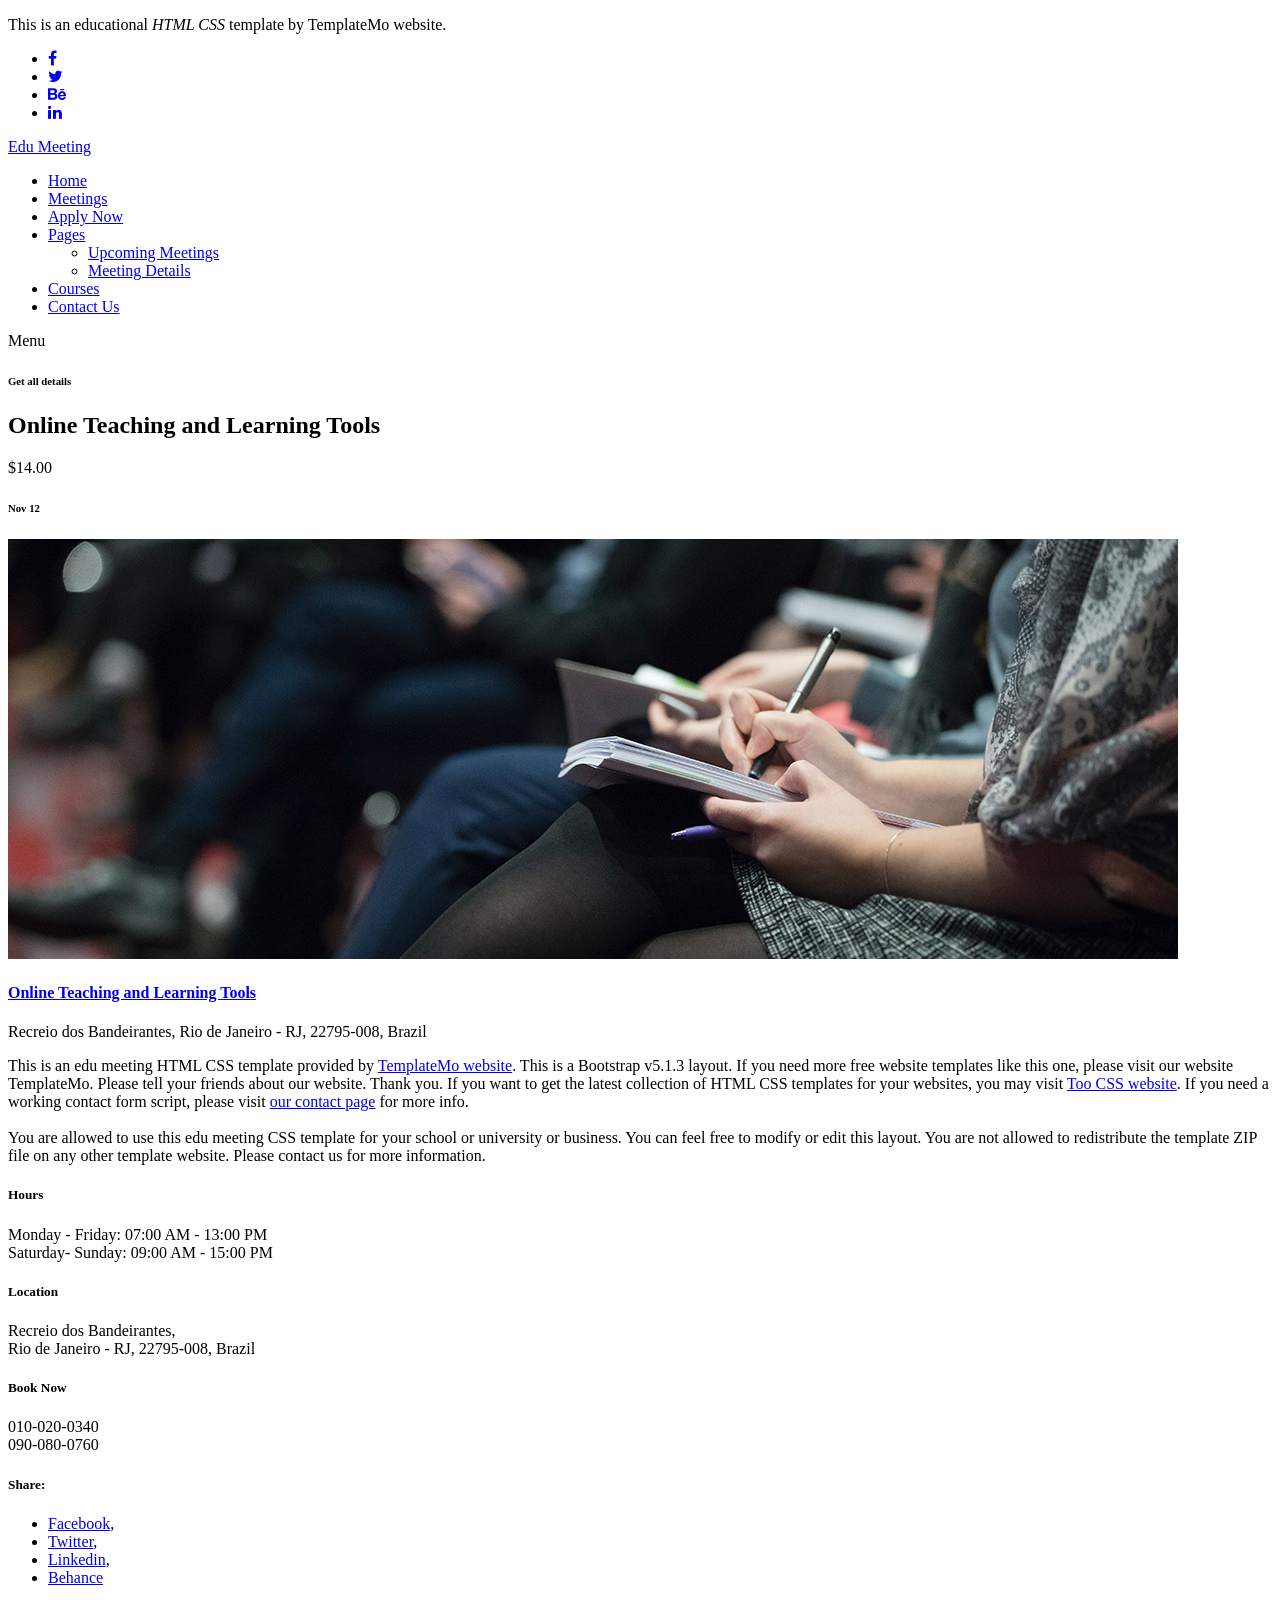
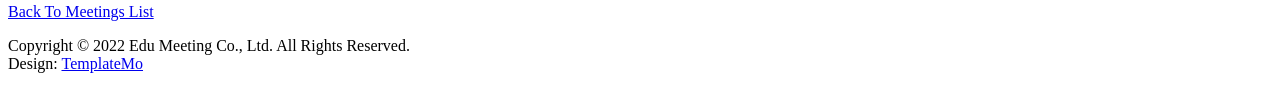
==== meeting-details.html @ 179803a6 "First Commit" ====
<!DOCTYPE html>
<html lang="en">

  <head>

    <meta charset="utf-8">
    <meta name="viewport" content="width=device-width, initial-scale=1, shrink-to-fit=no">
    <meta name="description" content="">
    <meta name="author" content="Template Mo">
    <link href="https://fonts.googleapis.com/css?family=Poppins:100,200,300,400,500,600,700,800,900" rel="stylesheet">

    <title>Education Template - Meeting Detail Page</title>

    <!-- Bootstrap core CSS -->
    <link href="vendor/bootstrap/css/bootstrap.min.css" rel="stylesheet">


    <!-- Additional CSS Files -->
    <link rel="stylesheet" href="assets/css/fontawesome.css">
    <link rel="stylesheet" href="assets/css/templatemo-edu-meeting.css">
    <link rel="stylesheet" href="assets/css/owl.css">
    <link rel="stylesheet" href="assets/css/lightbox.css">
<!--

TemplateMo 569 Edu Meeting

https://templatemo.com/tm-569-edu-meeting

-->
  </head>

<body>

   

  <!-- Sub Header -->
  <div class="sub-header">
    <div class="container">
      <div class="row">
        <div class="col-lg-8 col-sm-8">
          <div class="left-content">
            <p>This is an educational <em>HTML CSS</em> template by TemplateMo website.</p>
          </div>
        </div>
        <div class="col-lg-4 col-sm-4">
          <div class="right-icons">
            <ul>
              <li><a href="#"><i class="fa fa-facebook"></i></a></li>
              <li><a href="#"><i class="fa fa-twitter"></i></a></li>
              <li><a href="#"><i class="fa fa-behance"></i></a></li>
              <li><a href="#"><i class="fa fa-linkedin"></i></a></li>
            </ul>
          </div>
        </div>
      </div>
    </div>
  </div>

  <!-- ***** Header Area Start ***** -->
  <header class="header-area header-sticky">
      <div class="container">
          <div class="row">
              <div class="col-12">
                  <nav class="main-nav">
                      <!-- ***** Logo Start ***** -->
                      <a href="index.html" class="logo">
                          Edu Meeting
                      </a>
                      <!-- ***** Logo End ***** -->
                      <!-- ***** Menu Start ***** -->
                      <ul class="nav">
                          <li><a href="index.html">Home</a></li>
                          <li><a href="meetings.html" class="active">Meetings</a></li>
                          <li><a href="index.html">Apply Now</a></li>
                          <li class="has-sub">
                              <a href="javascript:void(0)">Pages</a>
                              <ul class="sub-menu">
                                  <li><a href="meetings.html">Upcoming Meetings</a></li>
                                  <li><a href="meeting-details.html">Meeting Details</a></li>
                              </ul>
                          </li>
                          <li><a href="index.html">Courses</a></li> 
                          <li><a href="index.html">Contact Us</a></li> 
                      </ul>        
                      <a class='menu-trigger'>
                          <span>Menu</span>
                      </a>
                      <!-- ***** Menu End ***** -->
                  </nav>
              </div>
          </div>
      </div>
  </header>
  <!-- ***** Header Area End ***** -->

  <section class="heading-page header-text" id="top">
    <div class="container">
      <div class="row">
        <div class="col-lg-12">
          <h6>Get all details</h6>
          <h2>Online Teaching and Learning Tools</h2>
        </div>
      </div>
    </div>
  </section>

  <section class="meetings-page" id="meetings">
    <div class="container">
      <div class="row">
        <div class="col-lg-12">
          <div class="row">
            <div class="col-lg-12">
              <div class="meeting-single-item">
                <div class="thumb">
                  <div class="price">
                    <span>$14.00</span>
                  </div>
                  <div class="date">
                    <h6>Nov <span>12</span></h6>
                  </div>
                  <a href="meeting-details.html"><img src="assets/images/single-meeting.jpg" alt=""></a>
                </div>
                <div class="down-content">
                  <a href="meeting-details.html"><h4>Online Teaching and Learning Tools</h4></a>
                  <p>Recreio dos Bandeirantes, Rio de Janeiro - RJ, 22795-008, Brazil</p>
                  <p class="description">
                    This is an edu meeting HTML CSS template provided by <a href="https://templatemo.com/" target="_blank" rel="nofollow">TemplateMo website</a>. This is a Bootstrap v5.1.3 layout. If you need more free website templates like this one, please visit our website TemplateMo. Please tell your friends about our website. Thank you. If you want to get the latest collection of HTML CSS templates for your websites, you may visit <a rel="nofollow" href="https://www.toocss.com/" target="_blank">Too CSS website</a>. If you need a working contact form script, please visit <a href="https://templatemo.com/contact" target="_parent">our contact page</a> for more info.
                    
                    <br><br>You are allowed to use this edu meeting CSS template for your school or university or business. You can feel free to modify or edit this layout. You are not allowed to redistribute the template ZIP file on any other template website. Please contact us for more information.
                  </p>
                  <div class="row">
                    <div class="col-lg-4">
                      <div class="hours">
                        <h5>Hours</h5>
                        <p>Monday - Friday: 07:00 AM - 13:00 PM<br>Saturday- Sunday: 09:00 AM - 15:00 PM</p>
                      </div>
                    </div>
                    <div class="col-lg-4">
                      <div class="location">
                        <h5>Location</h5>
                        <p>Recreio dos Bandeirantes, 
                        <br>Rio de Janeiro - RJ, 22795-008, Brazil</p>
                      </div>
                    </div>
                    <div class="col-lg-4">
                      <div class="book now">
                        <h5>Book Now</h5>
                        <p>010-020-0340<br>090-080-0760</p>
                      </div>
                    </div>
                    <div class="col-lg-12">
                      <div class="share">
                        <h5>Share:</h5>
                        <ul>
                          <li><a href="#">Facebook</a>,</li>
                          <li><a href="#">Twitter</a>,</li>
                          <li><a href="#">Linkedin</a>,</li>
                          <li><a href="#">Behance</a></li>
                        </ul>
                      </div>
                    </div>
                  </div>
                </div>
              </div>
            </div>
            <div class="col-lg-12">
              <div class="main-button-red">
                <a href="meetings.html">Back To Meetings List</a>
              </div>
            </div>
          </div>
        </div>
      </div>
    </div>
    <div class="footer">
      <p>Copyright © 2022 Edu Meeting Co., Ltd. All Rights Reserved. 
          <br>Design: <a href="https://templatemo.com" target="_parent" title="free css templates">TemplateMo</a></p>
    </div>
  </section>


  <!-- Scripts -->
  <!-- Bootstrap core JavaScript -->
    <script src="vendor/jquery/jquery.min.js"></script>
    <script src="vendor/bootstrap/js/bootstrap.bundle.min.js"></script>

    <script src="assets/js/isotope.min.js"></script>
    <script src="assets/js/owl-carousel.js"></script>
    <script src="assets/js/lightbox.js"></script>
    <script src="assets/js/tabs.js"></script>
    <script src="assets/js/video.js"></script>
    <script src="assets/js/slick-slider.js"></script>
    <script src="assets/js/custom.js"></script>
    <script>
        //according to loftblog tut
        $('.nav li:first').addClass('active');

        var showSection = function showSection(section, isAnimate) {
          var
          direction = section.replace(/#/, ''),
          reqSection = $('.section').filter('[data-section="' + direction + '"]'),
          reqSectionPos = reqSection.offset().top - 0;

          if (isAnimate) {
            $('body, html').animate({
              scrollTop: reqSectionPos },
            800);
          } else {
            $('body, html').scrollTop(reqSectionPos);
          }

        };

        var checkSection = function checkSection() {
          $('.section').each(function () {
            var
            $this = $(this),
            topEdge = $this.offset().top - 80,
            bottomEdge = topEdge + $this.height(),
            wScroll = $(window).scrollTop();
            if (topEdge < wScroll && bottomEdge > wScroll) {
              var
              currentId = $this.data('section'),
              reqLink = $('a').filter('[href*=\\#' + currentId + ']');
              reqLink.closest('li').addClass('active').
              siblings().removeClass('active');
            }
          });
        };

        $('.main-menu, .responsive-menu, .scroll-to-section').on('click', 'a', function (e) {
          e.preventDefault();
          showSection($(this).attr('href'), true);
        });

        $(window).scroll(function () {
          checkSection();
        });
    </script>
</body>


  </body>

</html>
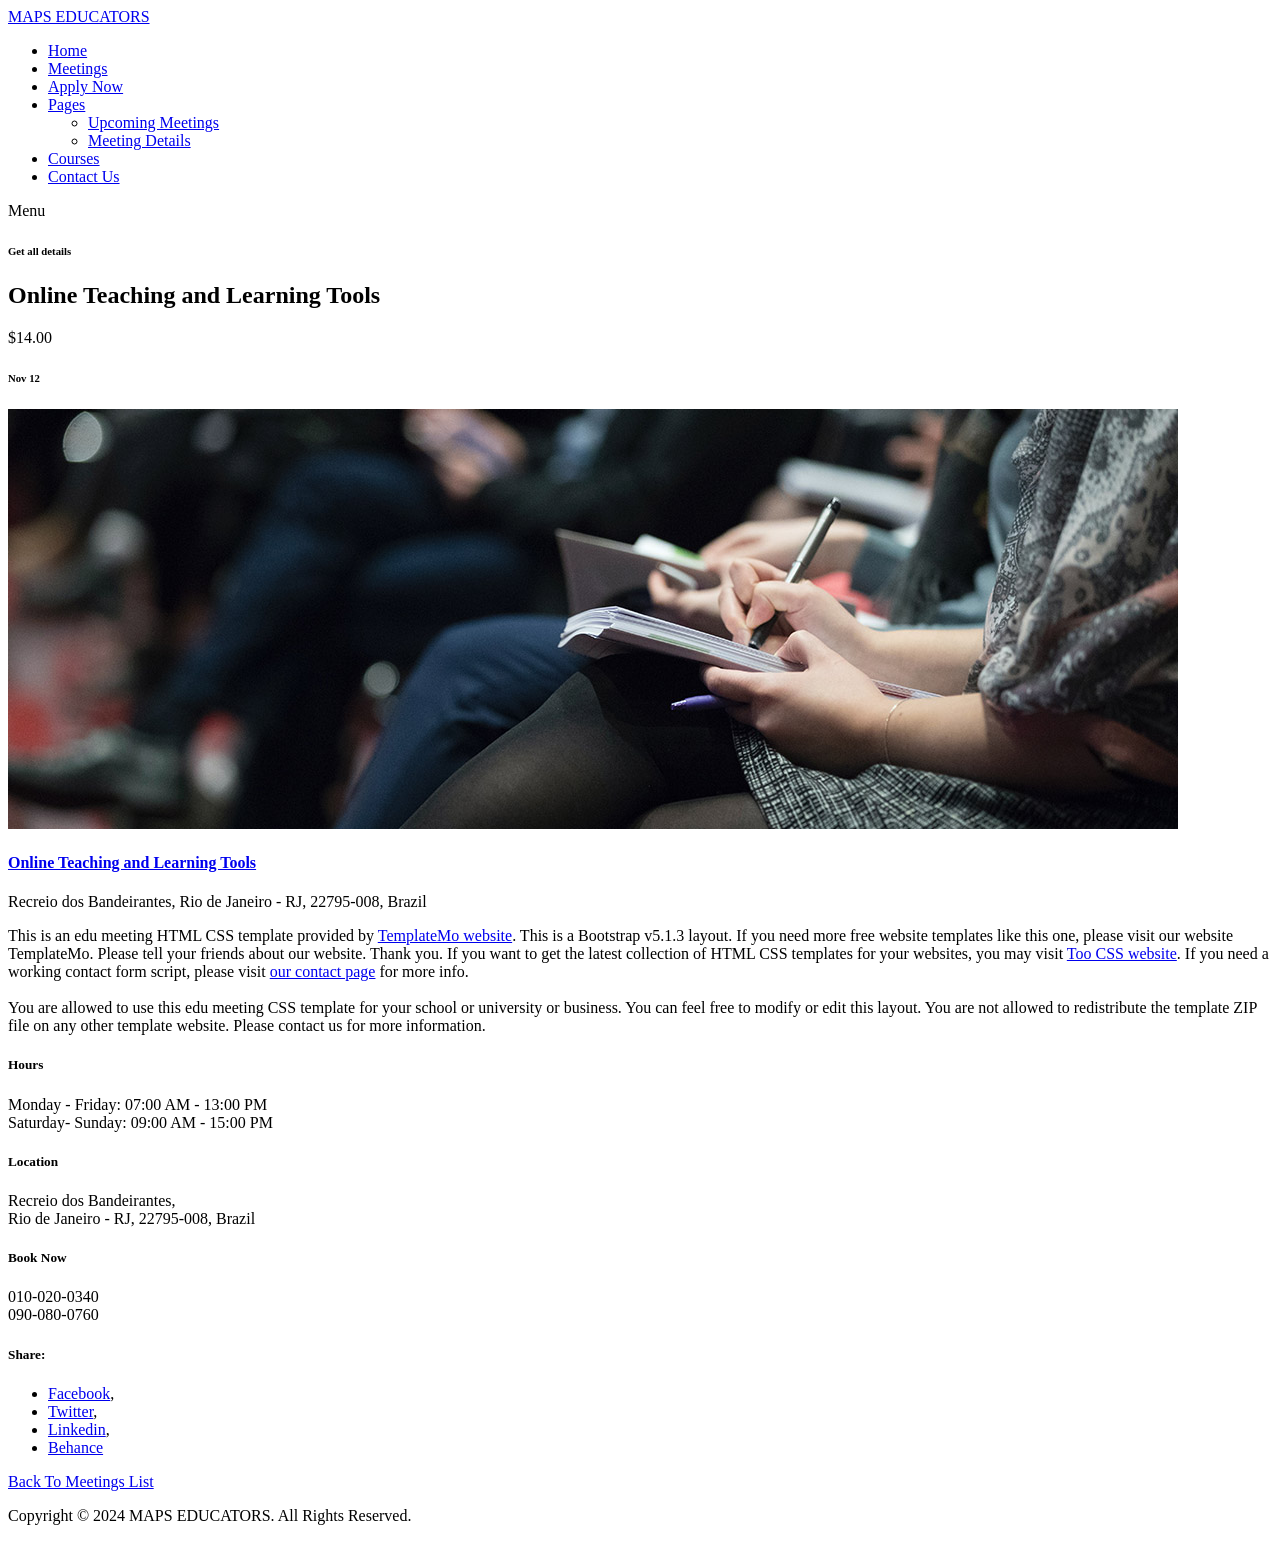
==== commit e5634217: "Changes" ====
--- a/meeting-details.html
+++ b/meeting-details.html
@@ -38,19 +38,8 @@
     <div class="container">
       <div class="row">
         <div class="col-lg-8 col-sm-8">
-          <div class="left-content">
-            <p>This is an educational <em>HTML CSS</em> template by TemplateMo website.</p>
-          </div>
-        </div>
-        <div class="col-lg-4 col-sm-4">
-          <div class="right-icons">
-            <ul>
-              <li><a href="#"><i class="fa fa-facebook"></i></a></li>
-              <li><a href="#"><i class="fa fa-twitter"></i></a></li>
-              <li><a href="#"><i class="fa fa-behance"></i></a></li>
-              <li><a href="#"><i class="fa fa-linkedin"></i></a></li>
-            </ul>
-          </div>
+        </div>
+  
         </div>
       </div>
     </div>
@@ -63,9 +52,9 @@
               <div class="col-12">
                   <nav class="main-nav">
                       <!-- ***** Logo Start ***** -->
-                      <a href="index.html" class="logo">
-                          Edu Meeting
-                      </a>
+                      <a href="index.html" class="logo" style="font-family: Onstage;">
+                        MAPS EDUCATORS
+                    </a>
                       <!-- ***** Logo End ***** -->
                       <!-- ***** Menu Start ***** -->
                       <ul class="nav">
@@ -173,8 +162,7 @@
       </div>
     </div>
     <div class="footer">
-      <p>Copyright © 2022 Edu Meeting Co., Ltd. All Rights Reserved. 
-          <br>Design: <a href="https://templatemo.com" target="_parent" title="free css templates">TemplateMo</a></p>
+      <p>Copyright © 2024 MAPS EDUCATORS. All Rights Reserved. 
     </div>
   </section>
 
